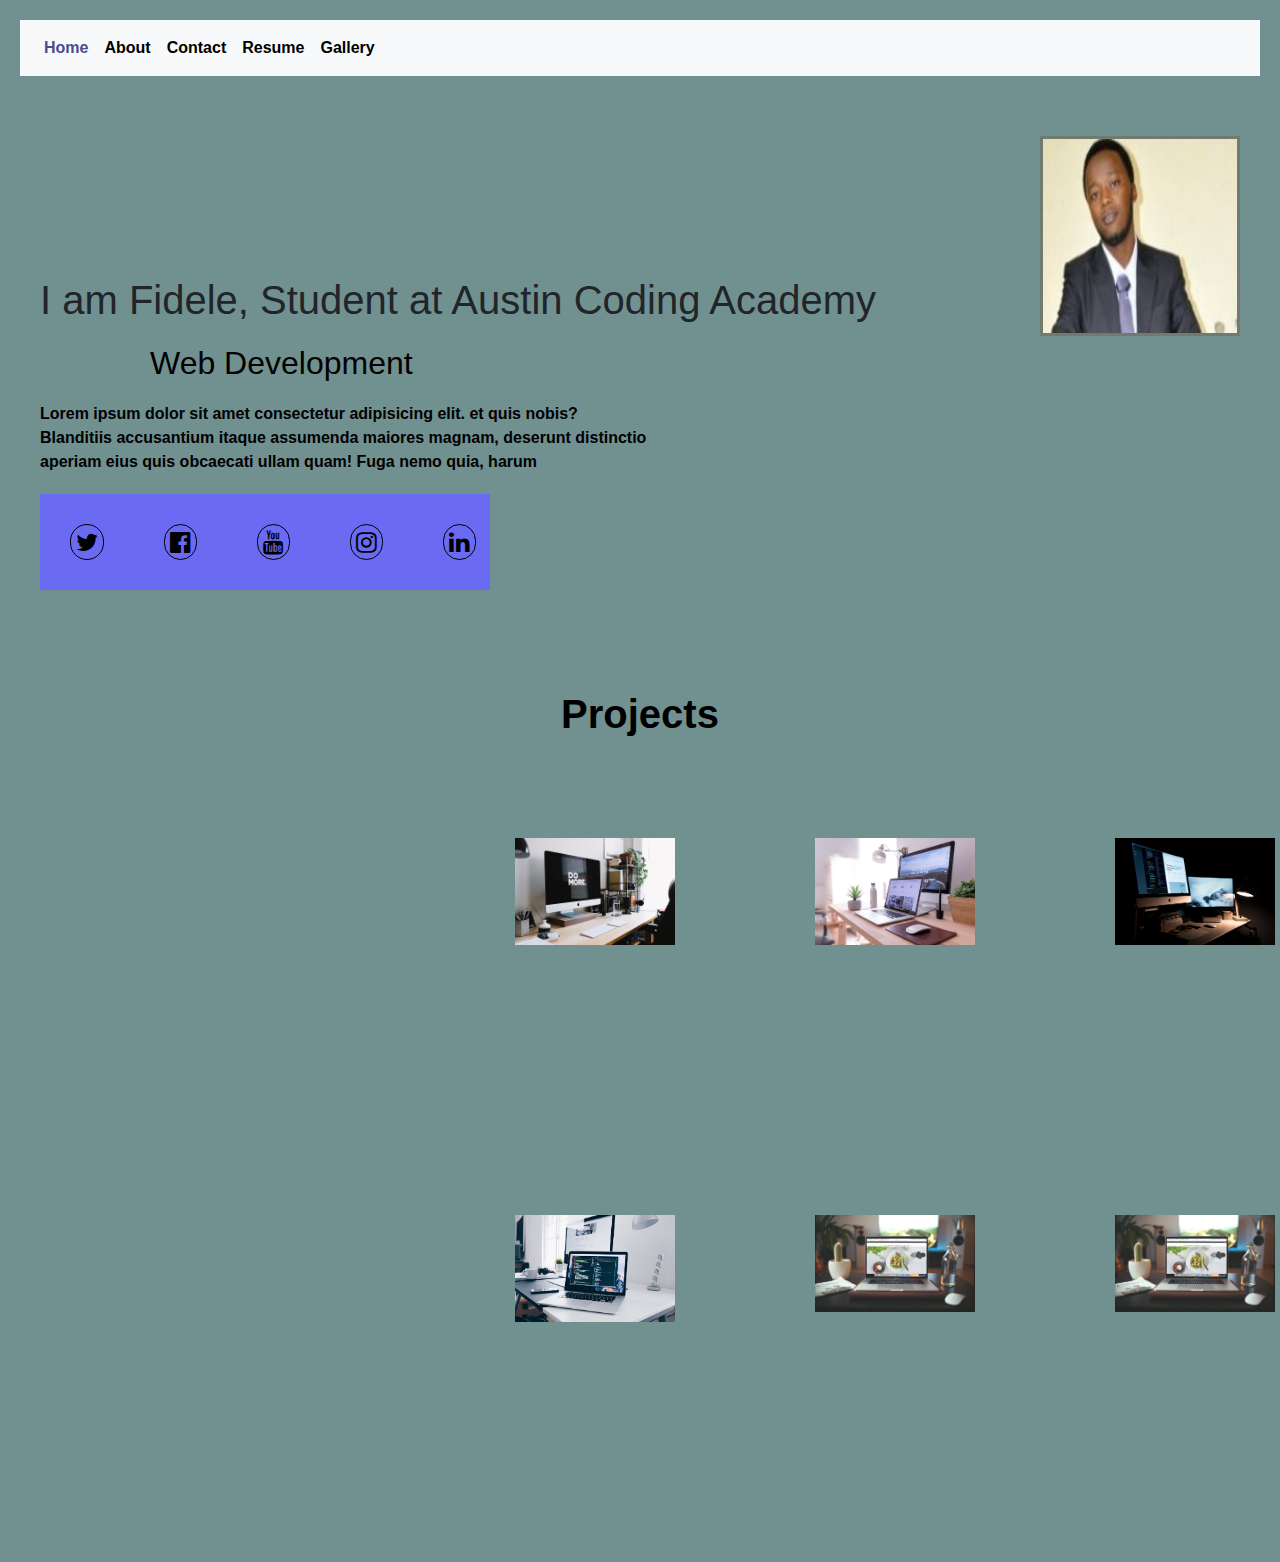
==== index.html @ 4964a1b4 "commit my changes" ====
<!DOCTYPE html>
<html lang="en">
<head>
  <meta charset="UTF-8">
  <meta name="viewport" content="width=device-width, initial-scale=1.0">
  <meta http-equiv="X-UA-Compatible" content="ie=edge">
  <link rel="stylesheet" href="https://cdnjs.cloudflare.com/ajax/libs/font-awesome/4.7.0/css/font-awesome.min.css">
  <link rel="stylesheet" href="https://stackpath.bootstrapcdn.com/bootstrap/4.3.1/css/bootstrap.min.css" integrity="sha384-ggOyR0iXCbMQv3Xipma34MD+dH/1fQ784/j6cY/iJTQUOhcWr7x9JvoRxT2MZw1T" crossorigin="anonymous">
   <link rel="stylesheet" href="./landing.css">
  <title>My Portfolio</title>
</head>
<body>
  <nav class="navbar navbar-expand-lg navbar-light bg-light">
    <button class="navbar-toggler" type="button" data-toggle="collapse" data-target="#navbarNavAltMarkup" aria-controls="navbarNavAltMarkup" aria-expanded="false" aria-label="Toggle navigation">
      <span class="navbar-toggler-icon"></span>
    </button>
    <div class="collapse navbar-collapse" id="navbarNavAltMarkup">
      <div class="navbar-nav">
        <a class="nav-item nav-link active" href="./pages/landing.html"style="color:rgb(76, 76, 138);font-weight: bold;">Home <span class="sr-only">(current)</span></a>
        <a class="nav-item nav-link" href="./pages/about.html" style="color:black; font-weight: bold;">About</a>
        <a class="nav-item nav-link" href="./pages/contact.html"style="color:black; font-weight: bold;">Contact</a>
        <a class="nav-itme nav-link" href="./pages/resume.html"style="color:black; font-weight: bold;">Resume</a>
        <a class="nav-itme nav-link" href="./pages/gallery.html"style="color:black; font-weight: bold;">Gallery</a>
      </div>
    </div>
  </nav>






  <img src="./myProfilepic.png" style="width: 200px;margin-top: 60px;border:3px solid rgb(112, 122, 112);height: 200px;margin-right: 20px;float: right;">
  <h1>I am Fidele, Student at Austin Coding Academy</h1>
  <h2>Web Development</h2>
  <P>
    Lorem ipsum dolor sit amet consectetur adipisicing elit.  et quis nobis? <br>
    Blanditiis accusantium itaque assumenda maiores magnam, deserunt distinctio <br>
    aperiam eius quis obcaecati ullam quam! Fuga nemo quia, harum
  </P>
  
  <div class="socialmedia">
    <i class="fa fa-twitter" style="font-size:24px"></i> 
    <i class="fa fa-facebook-official"style="font-size:24px"></i>
    <i class="fa fa-youtube" style="font-size:24px" ></i> 
    <i class="fa fa-instagram"style="font-size:24px"></i>
    <i class="fa fa-linkedin" style="font-size:24px" ></i> 
  </div>
<header><h1>Projects</h1></header>
<section  class="main">
  <a href="">
     <div class="container">
       <img src="./picture/2.jpg" alt="" class="image" style="width: 200px">
       <div class="middle">
         <div class="text">My portofolio</div>
         <p style="font-size: 40px;border: 1px solid ;border-radius: 20px;width: 40px; float: right;margin-top: 30px;">&#8250</p >
       </div>
     </div> 
     </a>
     <a href="https://fidelis0788.github.io/ACA_web101_fidele_maniragaba/">
     <div class="container">
       <img src="./picture/4.jpg" alt="" class="image" style="width:200px">
       <div class="middle">
         <div class="text">Portofolio</div> 
           <p style="font-size: 40px;border: 1px solid ;border-radius: 20px;width: 40px; float: right;margin-top: 30px;">&#8250</p >
           </div>
       </div>
     
     </div>
     </a>
     <a href="https://fidelis0788.github.io/Nasa-contact-page-3/">
     <div class="container">
       <img src="./picture/6.jpg" alt="" class="image" style="width:200px">
       <div class="middle">
         <div class="text">Nasa Contact Page </div>
     <p style="font-size: 40px;border: 1px solid ;border-radius: 20px;width: 40px; float: right;margin-top: 30px;">&#8250</p >
         </div>
       </div>
     </div>
   </a>
   <a href="https://fidelis0788.github.io/hair-saloon-webside/">
     <div class="container">
       <img src="./picture/christopher-gower-m_HRfLhgABo-unsplash.jpg" alt="" class="image" style="width:200px">
       <div class="middle">
         <div class="text">hair Saloon website</div>
         <p style="font-size: 40px;border: 1px solid ;border-radius: 20px;width: 40px; float: right;margin-top: 30px;">&#8250</p >
       </div>
     </div>
     </a>
     <a href="https://fidelis0788.github.io/101-AnimatePractice/">
     <div class="container">
       <img src="./picture/igor-miske-JVSgcV8_vb4-unsplash.jpg" alt="" class="image" style="width:200px">
       <div class="middle">
         <div class="text">
          Animate</div>
          <p style="font-size: 40px;border: 1px solid ;border-radius: 20px;width: 40px; float: right;margin-top: 30px;">&#8250</p >
       </div>
     </div>
     </a>
     <a href="https://fidelis0788.github.io/calculator-app-101/">
         <div class="container">
           <img src="./picture/igor-miske-JVSgcV8_vb4-unsplash.jpg" alt="" class="image" style="width:200px">
           <div class="middle">
             <div class="text">
              Calculator app</div>
              <p style="font-size: 40px;border: 1px solid ;border-radius: 20px;width: 40px; float: right;margin-top: 30px;">&#8250</p >
           </div>
         </div>
         </a>
       </section>
       <script src="https://code.jquery.com/jquery-3.3.1.slim.min.js" integrity="sha384-q8i/X+965DzO0rT7abK41JStQIAqVgRVzpbzo5smXKp4YfRvH+8abtTE1Pi6jizo" crossorigin="anonymous"></script>
      <script src="https://cdnjs.cloudflare.com/ajax/libs/popper.js/1.14.7/umd/popper.min.js" integrity="sha384-UO2eT0CpHqdSJQ6hJty5KVphtPhzWj9WO1clHTMGa3JDZwrnQq4sF86dIHNDz0W1" crossorigin="anonymous"></script>
        <script src="https://stackpath.bootstrapcdn.com/bootstrap/4.3.1/js/bootstrap.min.js" integrity="sha384-JjSmVgyd0p3pXB1rRibZUAYoIIy6OrQ6VrjIEaFf/nJGzIxFDsf4x0xIM+B07jRM" crossorigin="anonymous"></script>
    </body>
 </body>
---- landing.css ----
body{
    margin: 0;
    padding: 0;
    height: auto;
    background-size: cover; 
    background-repeat: no-repeat;
    background-position-x: initial;
    background-attachment: fixed;
    width: auto;
    background-color: rgb(113, 145, 145);
    padding: 20px;
}
 h2 {
 color:rgb(2, 0, 0); 
 margin-left: 130px; 
}
button{
   width: 40px;
   height: 40px;
}
.socialmedia{
    display: flex;
    background-color: rgb(106, 106, 243);
    flex-direction: row;
    width: 450px;
    margin: 20px;
    color: black
   
}

h1{
  margin: 20px;
  margin-top: 200px;
}
.socialmedia>i{
    border: 1px solid;
    border-radius: 40px;
    padding: 5px;
   
}

header>h1 {
margin: 20px; 
color: black;
font-weight: 700;
text-align: center;
margin-top: 100px;
}
div>i{
    margin: 30px;
}
p{
    margin:20px;
     color: black;
    font-weight: bold;
}
.image{
     text-align:center; 
     width: auto;
     margin-bottom: 150px; 

   
}
ul{
   list-style: none;
   display:grid;
   grid-template-columns: 100px 100px 100px 100px 100px;
    
}
li{
    display: flex; 
    align-content: center;
    height: 100px;
  
  
}
 
section{
    opacity: 1;
    display: grid;
    grid-template-columns: 300px 300px 300px;
    padding: 10px;
    transition: .5s ease;
    backface-visibility: hidden;
    margin: 10px;
    margin-left: 400px;
   

  }
  .container{
    display: flex;
    margin: 30px;  
  }
  section div img {
      margin: 20px;
      padding: 20px;
     
  }
  .middle {
    opacity: 0;
    position: relative;
    text-align: center; 
    background-color:rgb(60, 60, 114);
    border-radius: 25px;
    margin-left: -310px;
    height: 250px;
    margin-top: -30px;
   
  }
  .container:hover .image {
    opacity: 0.5;
  }
  
  .container:hover .middle {
    opacity: 3;
  }
   
   .text {
    font-family: 'Franklin Gothic Medium', 'Arial Narrow', Arial, sans-serif;
    font-size: 25px;
    padding: 5px 5px; 
    color:white;
    width: 300px; 
    text-align: center;
    margin-top: 80px;    
  }
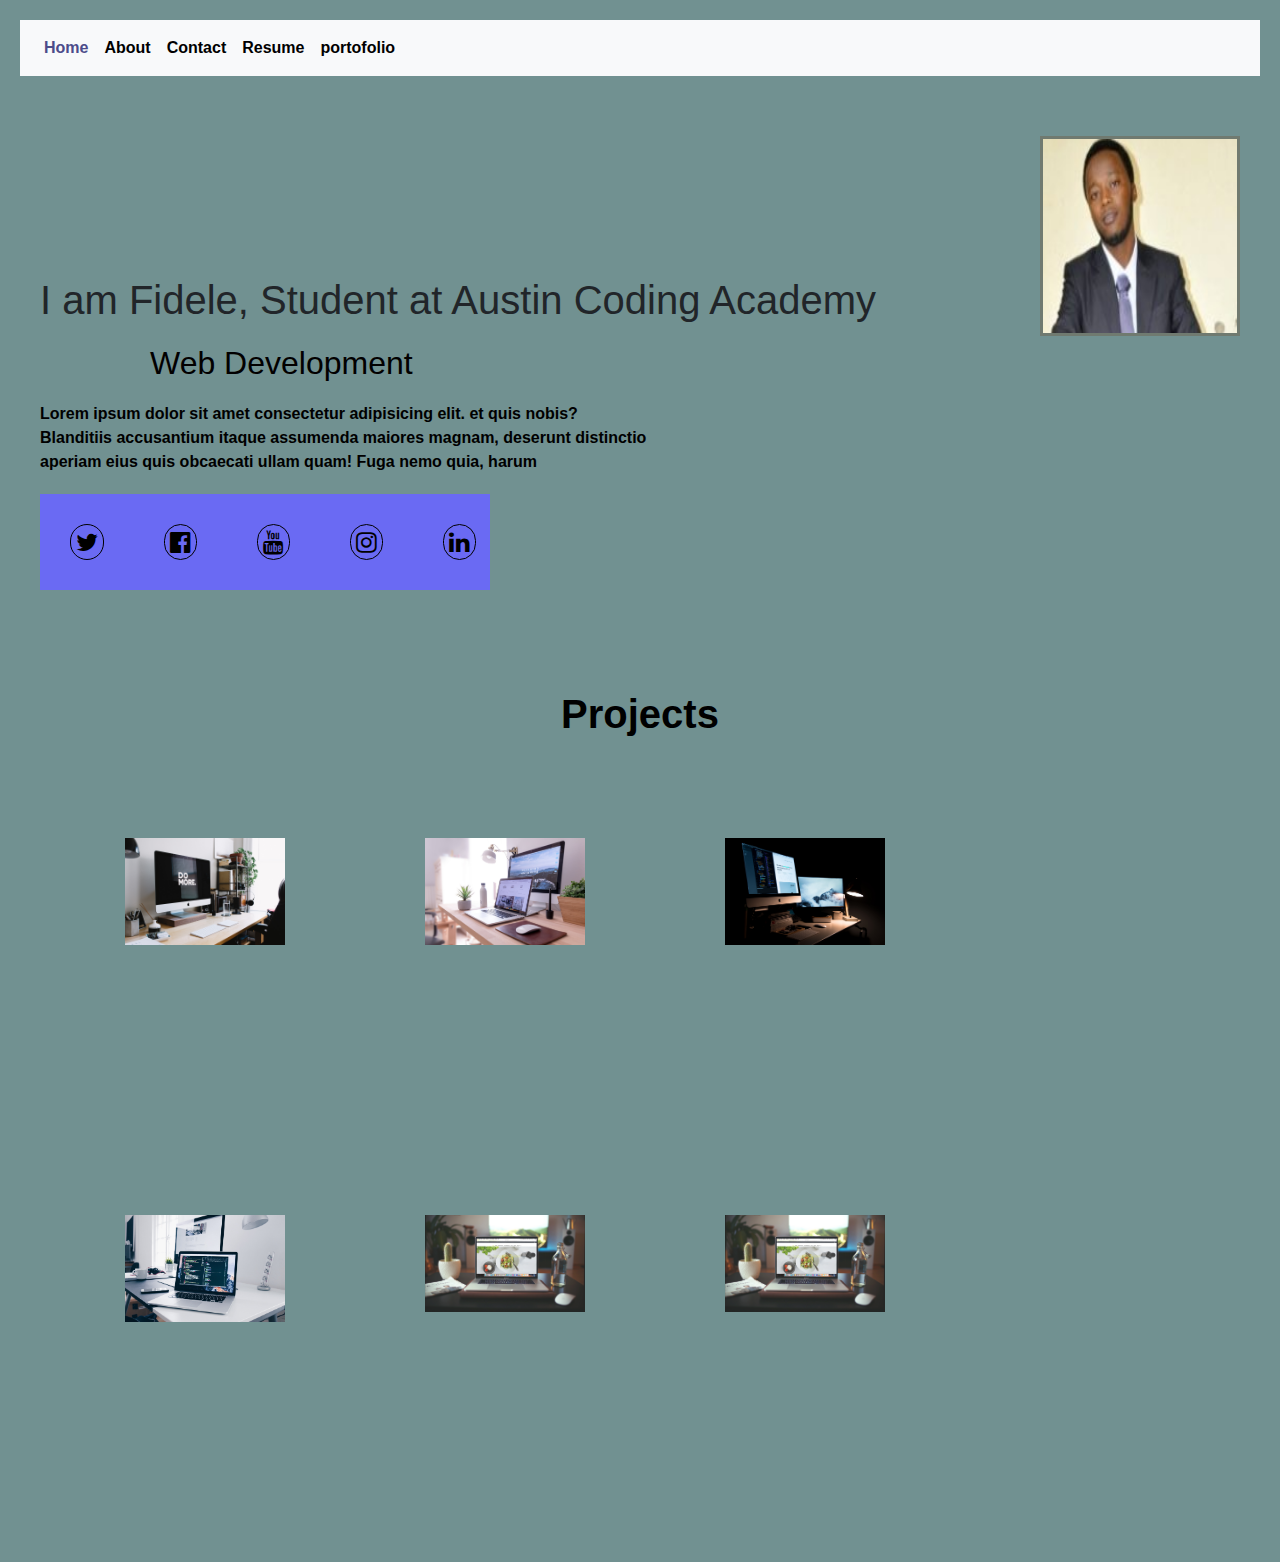
==== commit 45c58a02: "commit changes" ====
--- a/index.html
+++ b/index.html
@@ -16,11 +16,11 @@
     </button>
     <div class="collapse navbar-collapse" id="navbarNavAltMarkup">
       <div class="navbar-nav">
-        <a class="nav-item nav-link active" href="./pages/landing.html"style="color:rgb(76, 76, 138);font-weight: bold;">Home <span class="sr-only">(current)</span></a>
+        <a class="nav-item nav-link active" href="./index.html"style="color:rgb(76, 76, 138);font-weight: bold;">Home <span class="sr-only">(current)</span></a>
         <a class="nav-item nav-link" href="./pages/about.html" style="color:black; font-weight: bold;">About</a>
         <a class="nav-item nav-link" href="./pages/contact.html"style="color:black; font-weight: bold;">Contact</a>
         <a class="nav-itme nav-link" href="./pages/resume.html"style="color:black; font-weight: bold;">Resume</a>
-        <a class="nav-itme nav-link" href="./pages/gallery.html"style="color:black; font-weight: bold;">Gallery</a>
+        <a class="nav-itme nav-link" href="./pages/gallery.html"style="color:black; font-weight: bold;">portofolio</a>
       </div>
     </div>
   </nav>
--- a/landing.css
+++ b/landing.css
@@ -83,7 +83,7 @@
     transition: .5s ease;
     backface-visibility: hidden;
     margin: 10px;
-    margin-left: 400px;
+    /* margin-left: 400px; */
    
 
   }
@@ -122,8 +122,17 @@
     color:white;
     width: 300px; 
     text-align: center;
-    margin-top: 80px;    
+       
   }
  
 
-  +  @media(max-width: 756px){
+    section{
+      display: block;
+      margin-left: none;
+    }
+    img{
+      width: auto;
+      height: auto;
+    }
+  }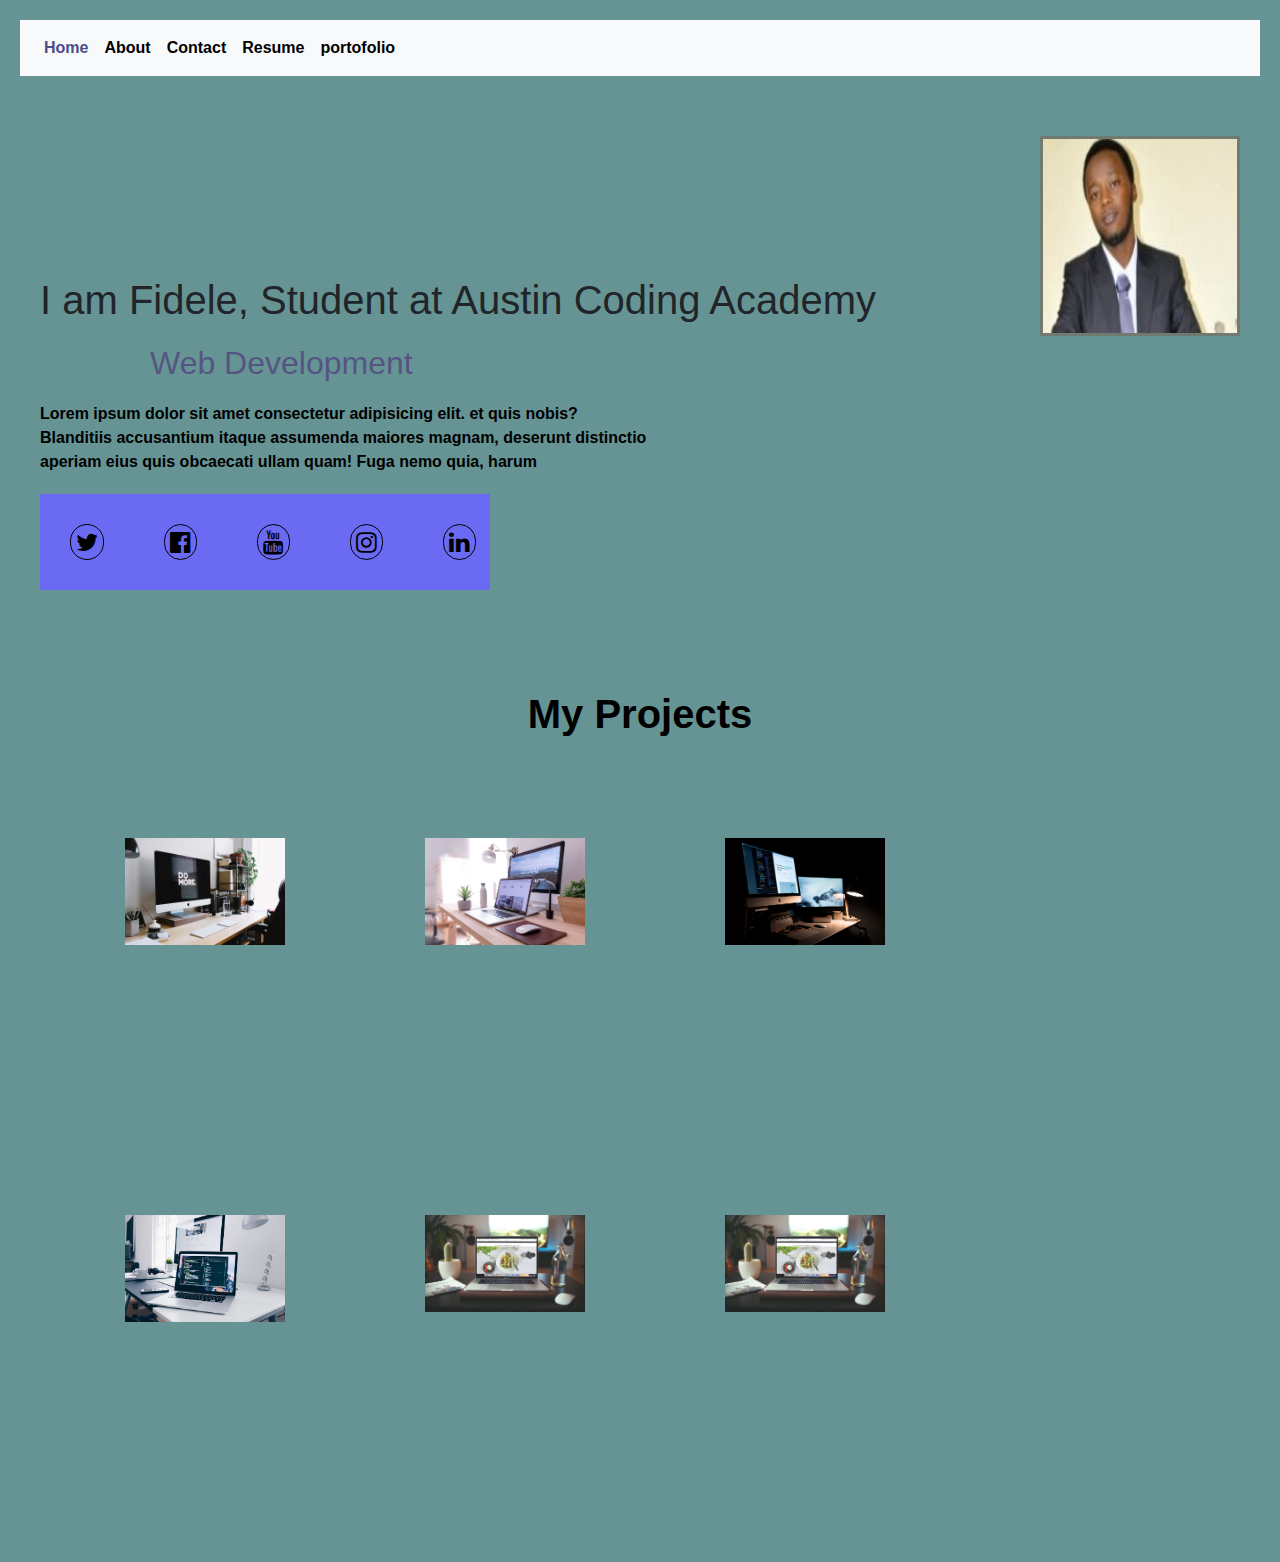
==== commit c2ce1f25: "commit changes" ====
--- a/index.html
+++ b/index.html
@@ -46,13 +46,13 @@
     <i class="fa fa-instagram"style="font-size:24px"></i>
     <i class="fa fa-linkedin" style="font-size:24px" ></i> 
   </div>
-<header><h1>Projects</h1></header>
+<header><h1>My Projects</h1></header>
 <section  class="main">
-  <a href="">
+  <a href="https://fidelis0788.github.io/ACA_web101_fidele_maniragaba/">
      <div class="container">
        <img src="./picture/2.jpg" alt="" class="image" style="width: 200px">
        <div class="middle">
-         <div class="text">My portofolio</div>
+         <div class="text">My first website</div>
          <p style="font-size: 40px;border: 1px solid ;border-radius: 20px;width: 40px; float: right;margin-top: 30px;">&#8250</p >
        </div>
      </div> 
@@ -61,7 +61,7 @@
      <div class="container">
        <img src="./picture/4.jpg" alt="" class="image" style="width:200px">
        <div class="middle">
-         <div class="text">Portofolio</div> 
+         <div class="text">My first Portofolio</div> 
            <p style="font-size: 40px;border: 1px solid ;border-radius: 20px;width: 40px; float: right;margin-top: 30px;">&#8250</p >
            </div>
        </div>
@@ -73,7 +73,7 @@
        <img src="./picture/6.jpg" alt="" class="image" style="width:200px">
        <div class="middle">
          <div class="text">Nasa Contact Page </div>
-     <p style="font-size: 40px;border: 1px solid ;border-radius: 20px;width: 40px; float: right;margin-top: 30px;">&#8250</p >
+          <p style="font-size: 40px;border: 1px solid ;border-radius: 20px;width: 40px; float: right;margin-top: 30px;">&#8250</p >
          </div>
        </div>
      </div>
@@ -82,17 +82,16 @@
      <div class="container">
        <img src="./picture/christopher-gower-m_HRfLhgABo-unsplash.jpg" alt="" class="image" style="width:200px">
        <div class="middle">
-         <div class="text">hair Saloon website</div>
+         <div class="text">Hair Saloon website</div>
          <p style="font-size: 40px;border: 1px solid ;border-radius: 20px;width: 40px; float: right;margin-top: 30px;">&#8250</p >
        </div>
      </div>
-     </a>
+    </a>
      <a href="https://fidelis0788.github.io/101-AnimatePractice/">
-     <div class="container">
+      <div class="container">
        <img src="./picture/igor-miske-JVSgcV8_vb4-unsplash.jpg" alt="" class="image" style="width:200px">
        <div class="middle">
-         <div class="text">
-          Animate</div>
+         <div class="text"> Animated Resume</div>
           <p style="font-size: 40px;border: 1px solid ;border-radius: 20px;width: 40px; float: right;margin-top: 30px;">&#8250</p >
        </div>
      </div>
--- a/landing.css
+++ b/landing.css
@@ -7,11 +7,11 @@
     background-position-x: initial;
     background-attachment: fixed;
     width: auto;
-    background-color: rgb(113, 145, 145);
+    background-color: rgb(102, 148, 148);
     padding: 20px;
 }
  h2 {
- color:rgb(2, 0, 0); 
+ color:rgb(85, 85, 131); 
  margin-left: 130px; 
 }
 button{
@@ -31,6 +31,7 @@
 h1{
   margin: 20px;
   margin-top: 200px;
+ 
 }
 .socialmedia>i{
     border: 1px solid;
@@ -124,15 +125,32 @@
     text-align: center;
        
   }
+  .hidden{
+    display: none;
+  }
  
 
   @media(max-width: 756px){
     section{
       display: block;
-      margin-left: none;
+      margin-left: 0;
     }
     img{
       width: auto;
       height: auto;
     }
+    ul{
+      margin: 0;
+    }
+    .socialmedia{
+     display: none;
+      /* width: 100px;
+      margin: 0;
+      padding: 10px;
+      font-size: 10px;
+      position: absolute; */
+    }
+    .hidden{
+      display: flex;
+    }
   }